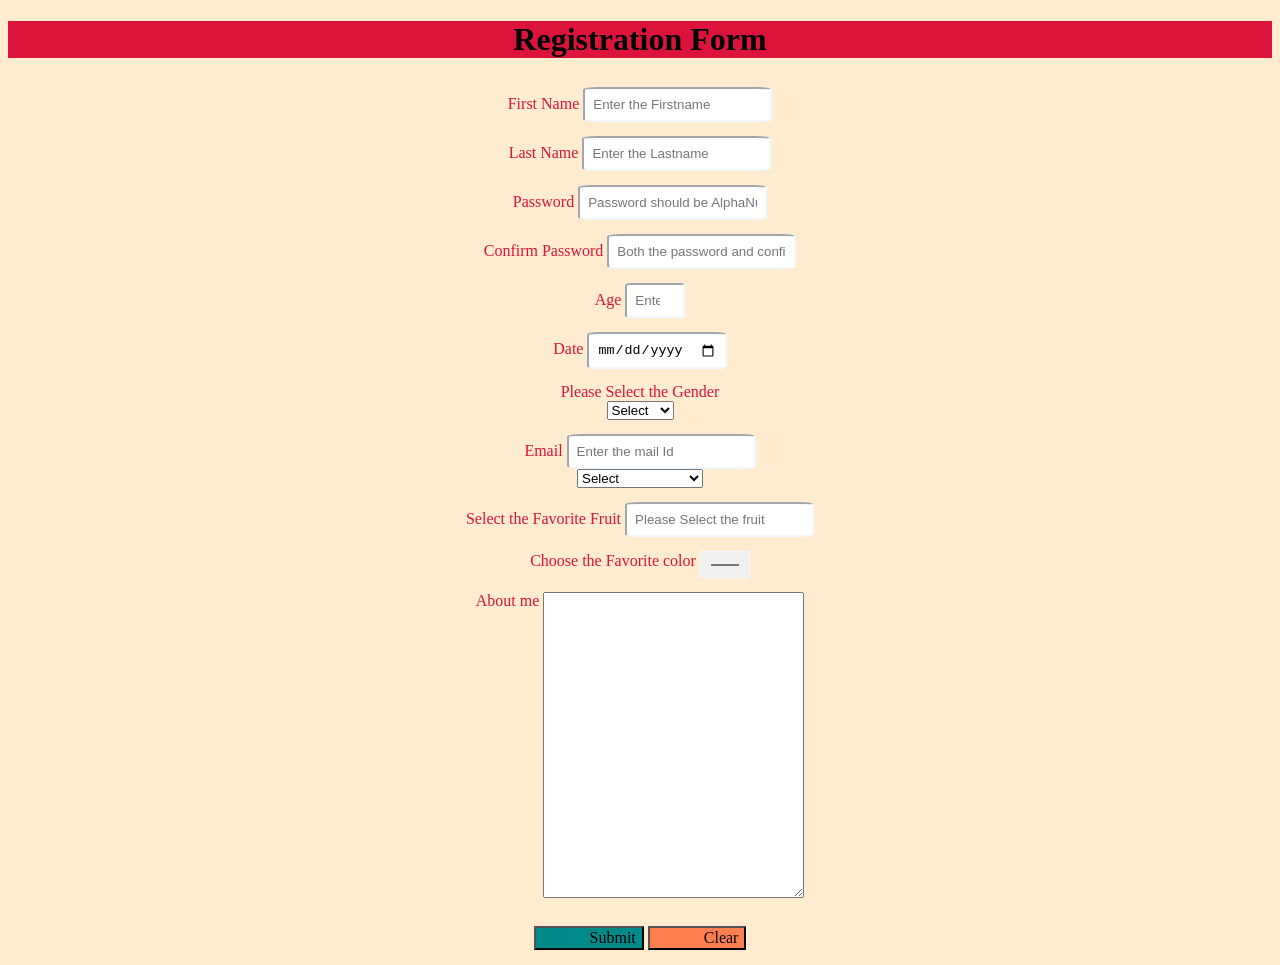
==== Form.html @ 8e28a537 "First Commit" ====
<!DOCTYPE html>
<html lang="en">
<head>
    <meta charset="UTF-8">
    <meta http-equiv="X-UA-Compatible" content="IE=edge">
    <meta name="viewport" content="width=device-width, initial-scale=1.0">
    <title> Registration Form </title>
    <link rel="stylesheet" href="Form.css">
</head>
    <h1 style="background-color: crimson; text-align: center;"> Registration Form </h1>
<body style="background-color: blanchedalmond;">
    <form action="./semantics.html" method="get">
            <div align="center">
                <label for="username"> First Name </label>
                <input type="text" name="username" id="username" placeholder="Enter the Firstname" minlength="4" maxlength="20">
            </div>
            <div align="center">
                <label for="lastname"> Last Name </label>
                <input type="Enter the lastname" id="lastname" placeholder="Enter the Lastname" minlength="4" maxlength="20">
            </div>
            <div align="center">
                <label for="password"> Password </label>
                <input type="password" id="password" placeholder="Password should be AlphaNumeric" minlength="8" maxlength="20">
            </div>
            <div align="center">
                <label for="password"> Confirm Password </label>
                <input type="password" id="password" placeholder="Both the password and confirm password should be the same:" minlength="8" maxlength="20">
            </div>
            <div align="center">
                <label for="number"> Age </label>
                <input type="number" name="Age" id="Age" min="18" max="60" placeholder="Enter not less than 18 as well greater than 60">
            </div>
            <div align="center">  
                <label for="date"> Date </label>
                <input type="date" name="date" id="date">
            </div>
            <div align="center">
                <label for="gender"> Please Select the Gender </label>
                <select name="gender" id="gender">
                    <option value="select" selected> Select </option>
                    <option value="gender"> Male </option>
                    <option value="gender"> Female </option>
                </select>
            </div>
            <div align="center">
                <label for="email"> Email </label>

                <input type="Enter the Email" id="email" placeholder="Enter the mail Id">
                <select name="mail" id="mail"> 
                    <option value="select" selected> Select </option>
                    <option value="mail"> @gmail.com </option>
                    <option value="mail"> @hotmail.com </option>
                    <option value="mail"> @yahoomail.com </option>
                    <option value="mail"> @rediffmail.com </option>
                    
                </select> 

            </div>
            <div align="center">
                <label for="fruit">  Select the Favorite Fruit </label>
                <input type="text" name="fruit" id="fruit" list="fruits" placeholder="Please Select the fruit">
                <datalist id="fruits">
                    <option value="select" selected></option>
                    <option value="Apple"></option>
                    <option value="Pomegrenate"></option>
                    <option value="Kiwi"></option>
                    <option value="Banana"></option>
                    <option value="Suppota"></option>
                    <option value="CustardApple"></option>
                    <option value="Mango"></option>
                    <option value="cherry"></option>
                </datalist>
                
            </div>
            <div align="center">
                <label for="color"> Choose the Favorite color</label>
                <input type="color" name="color" id="color">
            </div>
            <div align="center">
                <label for="about" align="center"> About me </label>
                <textarea name="about" id="about" cols="30" rows="20" 
                style="vertical-align: text-top;" placeholder= "I am Rakesh...;" 
                minlength="50" maxlength="200">
                
                

                </textarea>
            </div>

            <div>
                
            </div>

            <div align="center">
                <button type="submit" style="background-color: darkcyan; font-size: medium; font-family: 'Times New Roman', Times, serif;"> 
                    <img src="https://unsplash.it/16/16" alt=""> Submit
                
                </button>

                <button type="reset" style="background-color: coral; font-size: medium; font-family: 'Times New Roman', Times, serif;">
                    <img src="https://unsplash.it/16/16" alt=""> Clear
                </button> <br>
            </div>
            
    </form>
</body>
</html>
---- Form.css ----
label{
    font-size: medium;
    font-family: 'Times New Roman', Times, serif;
    text-align: center;
    color:crimson;
    align-items:end;
}
body{
    background-color: bisque;
    background-blend-mode: color;
}
input{
    padding: 8px;
    border-radius: 8%;
    border-color: aliceblue;
    
}
div{
    padding: 7px;
}
button{
    font-size: medium;
    text-align: left;
    padding-inline-start: 4%;
}
select{
    display: block;
}
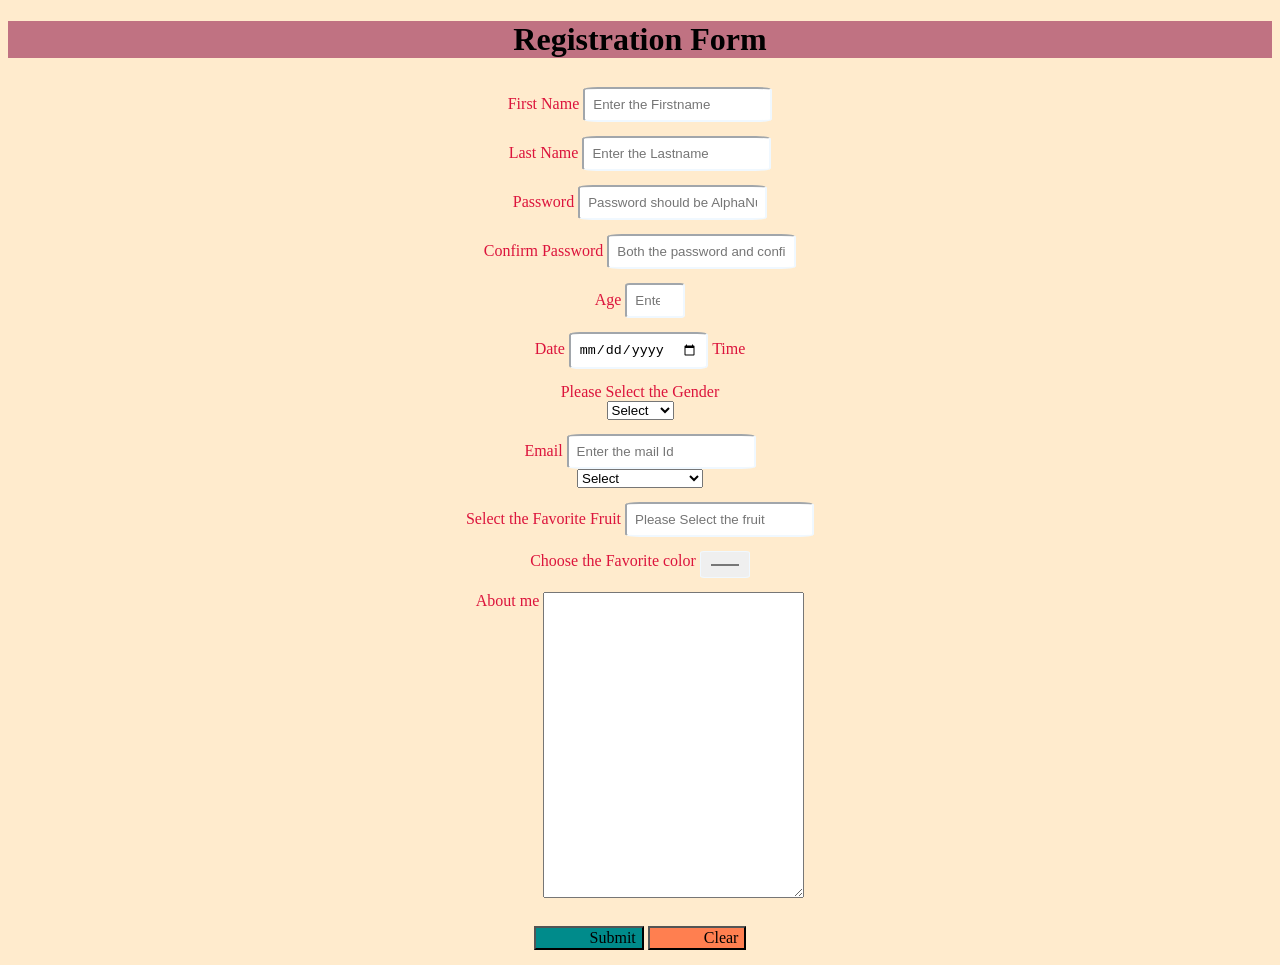
==== commit 0ec70b5b: "second commit" ====
--- a/Form.html
+++ b/Form.html
@@ -6,8 +6,11 @@
     <meta name="viewport" content="width=device-width, initial-scale=1.0">
     <title> Registration Form </title>
     <link rel="stylesheet" href="Form.css">
+    <style src="Form.js">
+            
+    </style>
 </head>
-    <h1 style="background-color: crimson; text-align: center;"> Registration Form </h1>
+    <h1 style="background-color: rgb(192, 114, 130); text-align: center;"> Registration Form </h1>
 <body style="background-color: blanchedalmond;">
     <form action="./semantics.html" method="get">
             <div align="center">
@@ -30,9 +33,10 @@
                 <label for="number"> Age </label>
                 <input type="number" name="Age" id="Age" min="18" max="60" placeholder="Enter not less than 18 as well greater than 60">
             </div>
-            <div align="center">  
+            <div align="center" id="time">  
                 <label for="date"> Date </label>
                 <input type="date" name="date" id="date">
+                <label for="time"> Time </label>
             </div>
             <div align="center">
                 <label for="gender"> Please Select the Gender </label>
